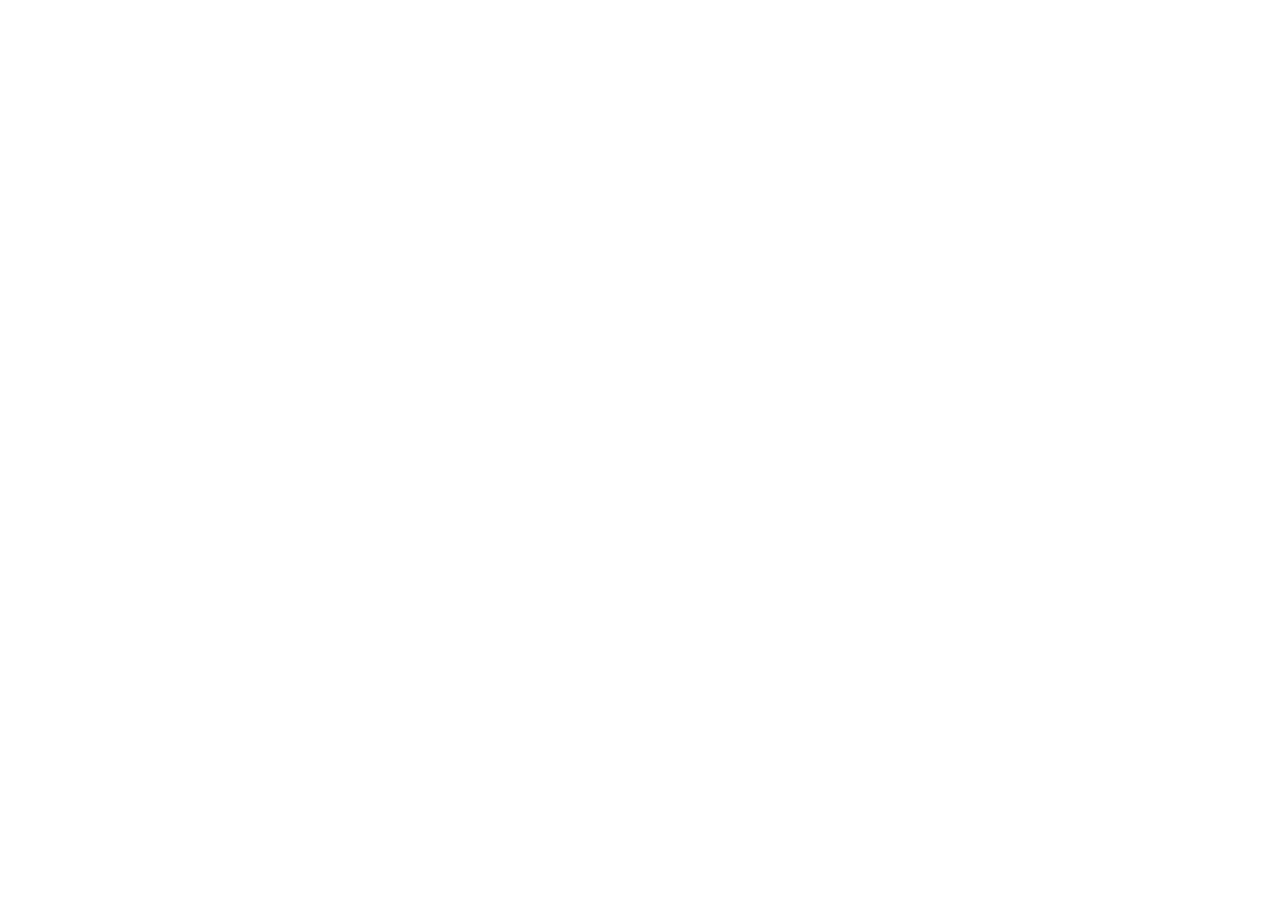
==== Image Slider/index.html @ c6444a2b "JS" ====
<!DOCTYPE html>
<html lang="en">
<head>
    <meta charset="UTF-8">
    <meta name="viewport" content="width=device-width, initial-scale=1.0">
    <title>slider</title>
</head>
<body>
    
    <section>
        <div class="container">


        </div>
    </section>
</body>
</html>
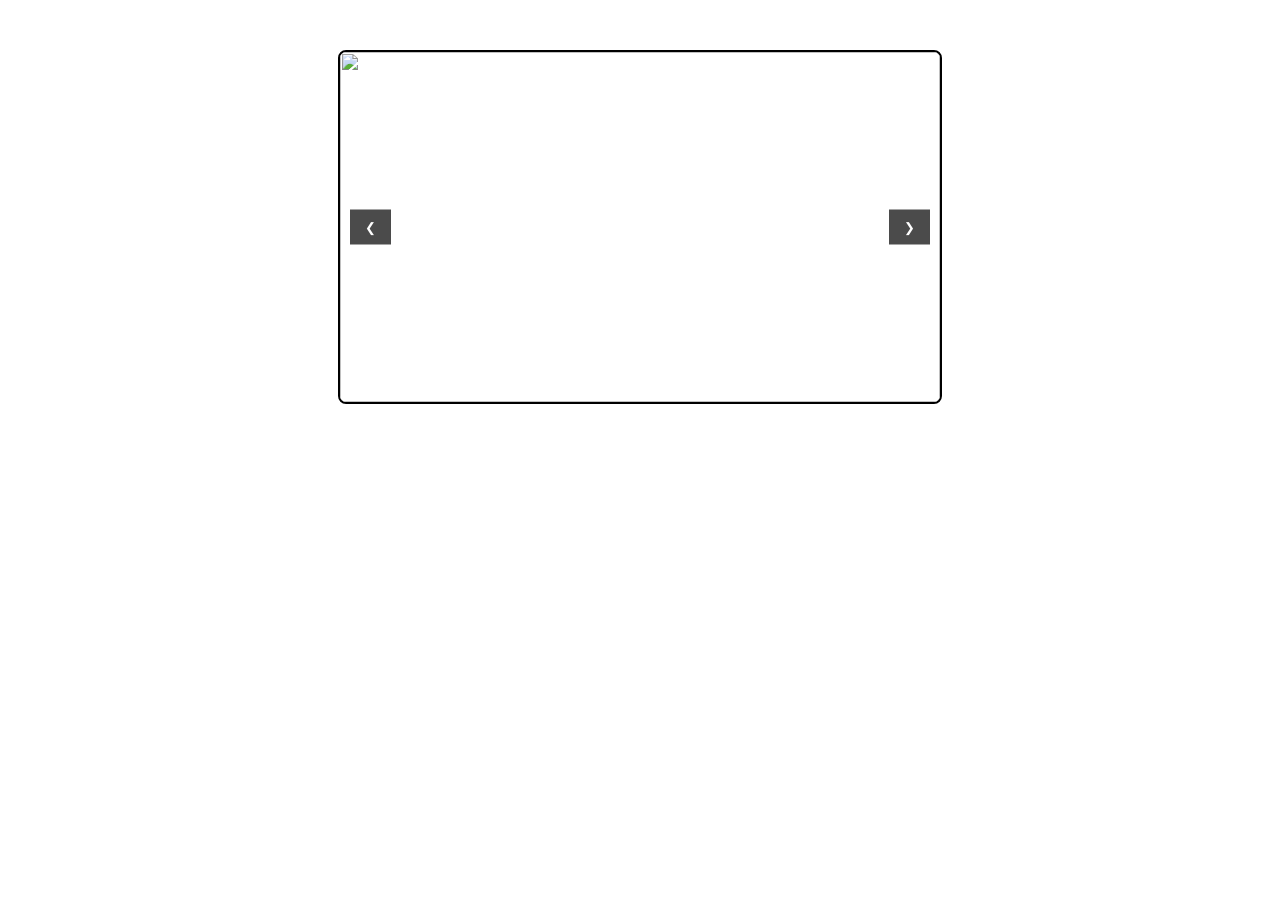
==== commit b7c9837e: "Image Slider" ====
--- a/Image Slider/index.html
+++ b/Image Slider/index.html
@@ -1,17 +1,93 @@
 <!DOCTYPE html>
 <html lang="en">
 <head>
-    <meta charset="UTF-8">
-    <meta name="viewport" content="width=device-width, initial-scale=1.0">
-    <title>slider</title>
+<meta charset="UTF-8">
+<meta name="viewport" content="width=device-width, initial-scale=1.0">
+<title>Image Slider</title>
+
+<style>
+  .slider{
+    width: 600px;
+    height: 350px;
+    margin: 50px auto;
+    position: relative;
+    overflow: hidden;
+    border: 2px solid #000;
+    border-radius: 8px;
+  }
+
+  .slides{
+    display: flex;
+    width: 100%;
+    height: 100%;
+    transition: 1s;
+  }
+
+  .slides img{
+    width: 600px;
+    height: 350px;
+  }
+
+  button{
+    position: absolute;
+    top: 50%;
+    transform: translateY(-50%);
+    background: black;
+    color: white;
+    border: none;
+    padding: 10px 15px;
+    cursor: pointer;
+    opacity: 0.7;
+  }
+  #prev{ left: 10px; }
+  #next{ right: 10px; }
+</style>
+
 </head>
 <body>
-    
-    <section>
-        <div class="container">
+
+<div class="slider">
+  <div class="slides" id="slideBox">
+      <img src="https://picsum.photos/id/1011/600/350">
+      <img src="https://picsum.photos/id/1015/600/350">
+      <img src="https://picsum.photos/id/1016/600/350">
+  </div>
+
+  <button id="prev">❮</button>
+  <button id="next">❯</button>
+</div>
 
 
-        </div>
-    </section>
+<script>
+  let index = 0;
+  const slides = document.getElementById("slideBox");
+  const total = slides.children.length;
+
+  function showSlide() {
+    slides.style.transform = `translateX(-${index * 600}px)`;
+  }
+
+  document.getElementById("next").onclick = () => {
+    index++;
+    if(index >= total) {
+        index = 0;
+    }
+    showSlide();
+  }
+
+  document.getElementById("prev").onclick = () => {
+    index--;
+    if(index < 0) index = total - 1;
+    showSlide();
+  }
+
+  // Auto slide every 3 seconds
+  setInterval(() => {
+    index++;
+    if(index >= total) index = 0;
+    showSlide();
+  }, 3000);
+</script>
+
 </body>
-</html>+</html>
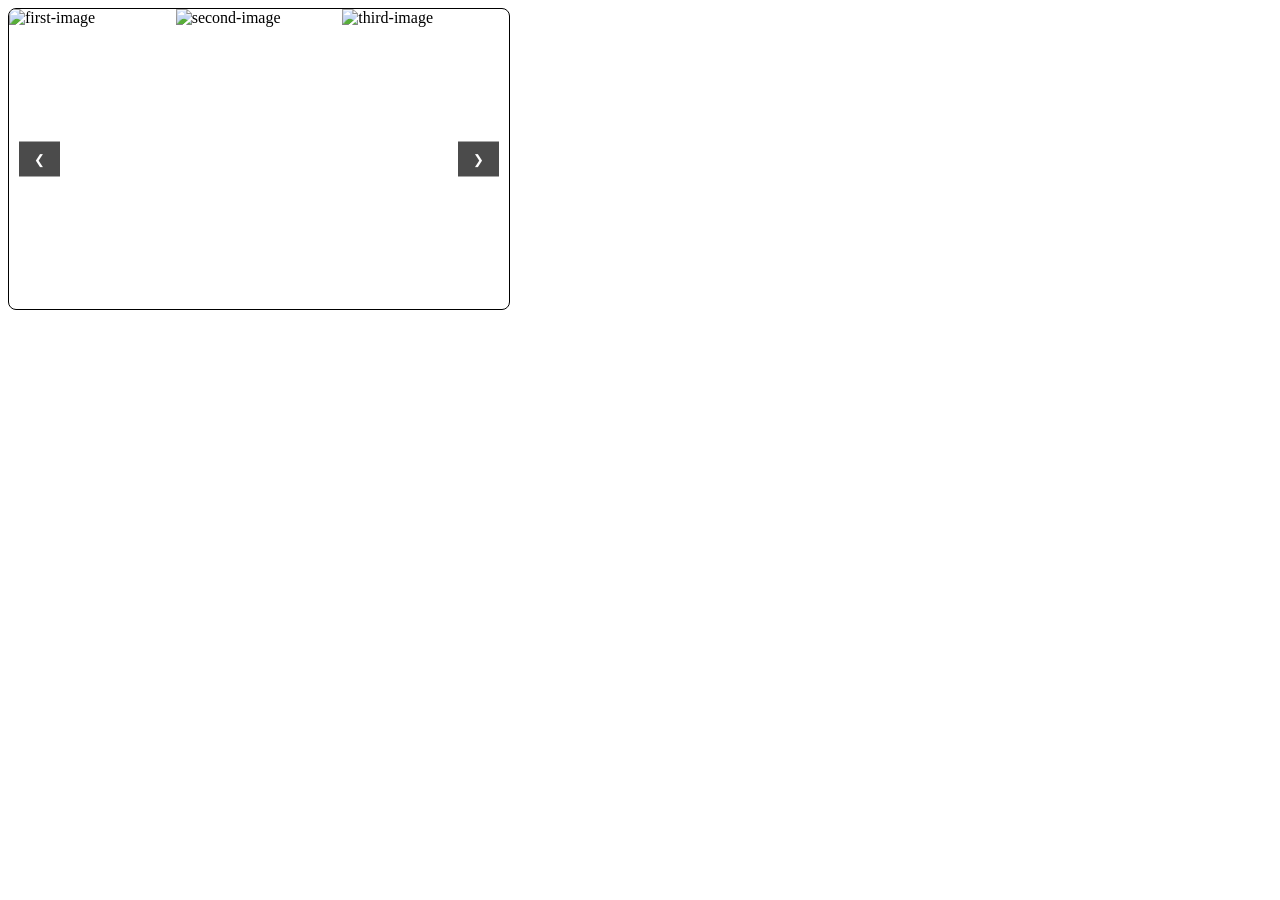
==== commit 012f1d7b: "Image Slider" ====
--- a/Image Slider/index.html
+++ b/Image Slider/index.html
@@ -1,33 +1,28 @@
 <!DOCTYPE html>
 <html lang="en">
 <head>
-<meta charset="UTF-8">
-<meta name="viewport" content="width=device-width, initial-scale=1.0">
-<title>Image Slider</title>
-
-<style>
-  .slider{
-    width: 600px;
-    height: 350px;
-    margin: 50px auto;
-    position: relative;
-    overflow: hidden;
-    border: 2px solid #000;
-    border-radius: 8px;
-  }
-
-  .slides{
-    display: flex;
-    width: 100%;
-    height: 100%;
-    transition: 1s;
-  }
-
-  .slides img{
-    width: 600px;
-    height: 350px;
-  }
-
+  <meta charset="UTF-8">
+  <meta name="viewport" content="width=device-width, initial-scale=1.0">
+  <title>Document</title>
+  <style>
+    .slider {
+      position: relative;
+      border: 1px solid black;
+      height: 300px;
+      width: 500px;
+      border-radius: 8px;
+      overflow:hidden ;
+    }
+    .slides {
+      display: flex;
+      width: 100%;
+      height: 100%;
+      transition: all 1s ease;
+    }
+    .slides img {
+      width: 500px;
+      height: 300px;
+    }
   button{
     position: absolute;
     top: 50%;
@@ -41,53 +36,54 @@
   }
   #prev{ left: 10px; }
   #next{ right: 10px; }
-</style>
-
+  </style>
 </head>
 <body>
-
-<div class="slider">
-  <div class="slides" id="slideBox">
-      <img src="https://picsum.photos/id/1011/600/350">
-      <img src="https://picsum.photos/id/1015/600/350">
-      <img src="https://picsum.photos/id/1016/600/350">
+  <div class="slider">
+    <div class="slides" id="slideBox">
+      <img src="https://picsum.photos/id/1011/600/350" alt="first-image">
+      <img src="https://picsum.photos/id/1015/600/350" alt="second-image">
+      <img src="https://picsum.photos/id/1016/600/350" alt="third-image">
   </div>
 
   <button id="prev">❮</button>
   <button id="next">❯</button>
-</div>
+  </div>
 
+  <script>
+    let leftButton = document.getElementById("prev");
+    let rightButton = document.getElementById("next");
+    let imgDiv = document.getElementById("slideBox");
+    let total = imgDiv.children.length;
+    let index = 0 ;
 
-<script>
-  let index = 0;
-  const slides = document.getElementById("slideBox");
-  const total = slides.children.length;
+    function imageChanger () {
+    imgDiv.style.transform = `translateX(-${index * 500}px)`;
+    }
 
-  function showSlide() {
-    slides.style.transform = `translateX(-${index * 600}px)`;
-  }
+    rightButton.addEventListener("click" , () => {
+      index++ ;
+      if(index >= total) {
+        index = 0 ;
+      }
+      imageChanger();
+    });
 
-  document.getElementById("next").onclick = () => {
-    index++;
-    if(index >= total) {
-        index = 0;
-    }
-    showSlide();
-  }
+    leftButton.addEventListener("click" , () => {
+      index-- ;
+      if(index < 0) {
+        index = total -1 ;
+      }
+      imageChanger();
+    });
 
-  document.getElementById("prev").onclick = () => {
-    index--;
-    if(index < 0) index = total - 1;
-    showSlide();
-  }
-
-  // Auto slide every 3 seconds
-  setInterval(() => {
-    index++;
-    if(index >= total) index = 0;
-    showSlide();
-  }, 3000);
-</script>
-
+    setInterval(() => {
+      index++ ;
+      if(index >= total) {
+        index = 0 ;
+      }
+      imageChanger()
+    }, 2300);
+  </script>
 </body>
-</html>
+</html>
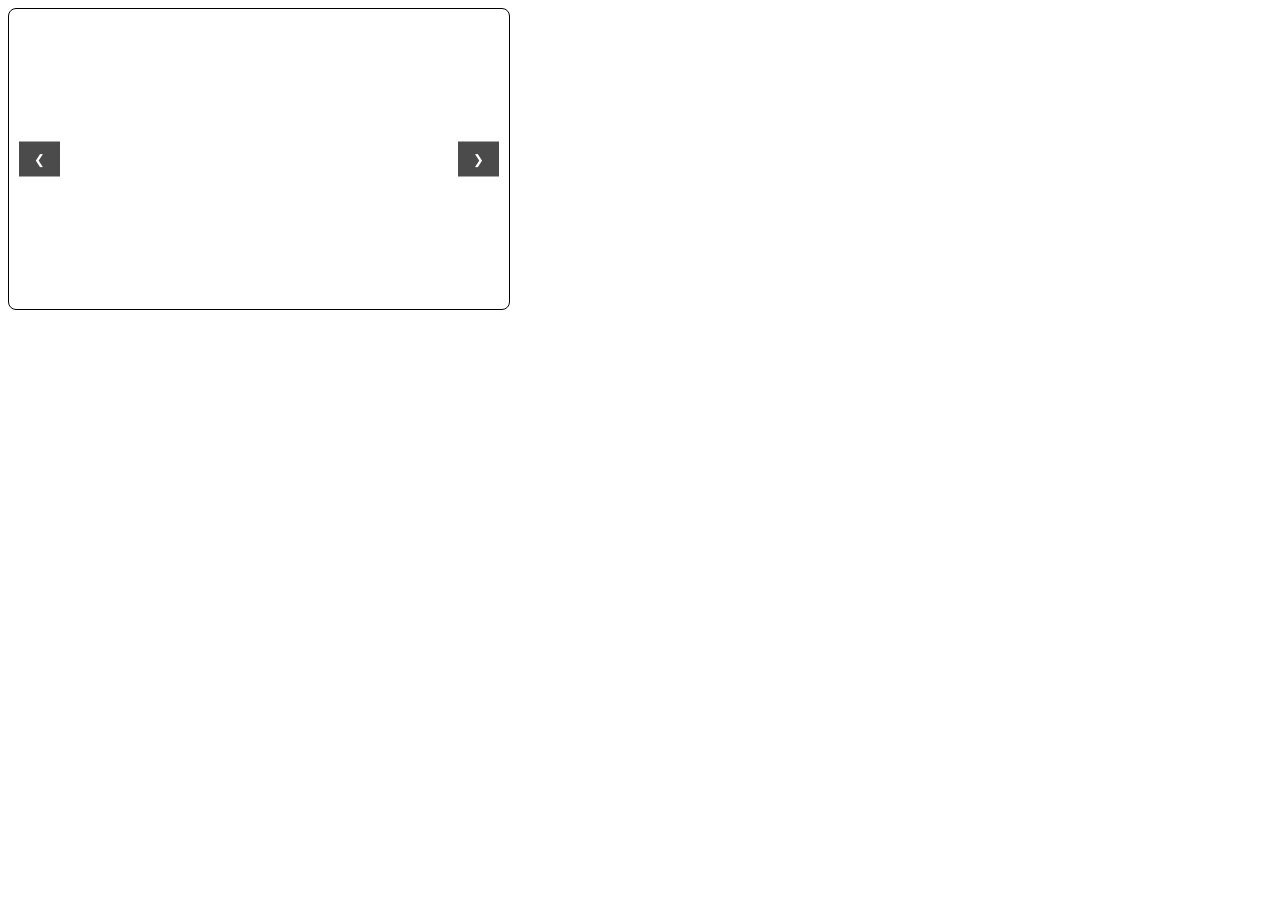
==== commit fa0de365: "Practise JS" ====
--- a/Image Slider/index.html
+++ b/Image Slider/index.html
@@ -40,11 +40,11 @@
 </head>
 <body>
   <div class="slider">
-    <div class="slides" id="slideBox">
+    <!-- <div class="slides" id="slideBox">
       <img src="https://picsum.photos/id/1011/600/350" alt="first-image">
       <img src="https://picsum.photos/id/1015/600/350" alt="second-image">
       <img src="https://picsum.photos/id/1016/600/350" alt="third-image">
-  </div>
+  </div> -->
 
   <button id="prev">❮</button>
   <button id="next">❯</button>
@@ -85,5 +85,12 @@
       imageChanger()
     }, 2300);
   </script>
+  <script>
+    let arr = ["apple" , "banana" , "orange"];
+    let [count , ...extraCount] = arr ;
+    console.log(count);
+    console.log(extraCount)
+    console.log(arr)
+  </script>
 </body>
 </html>
